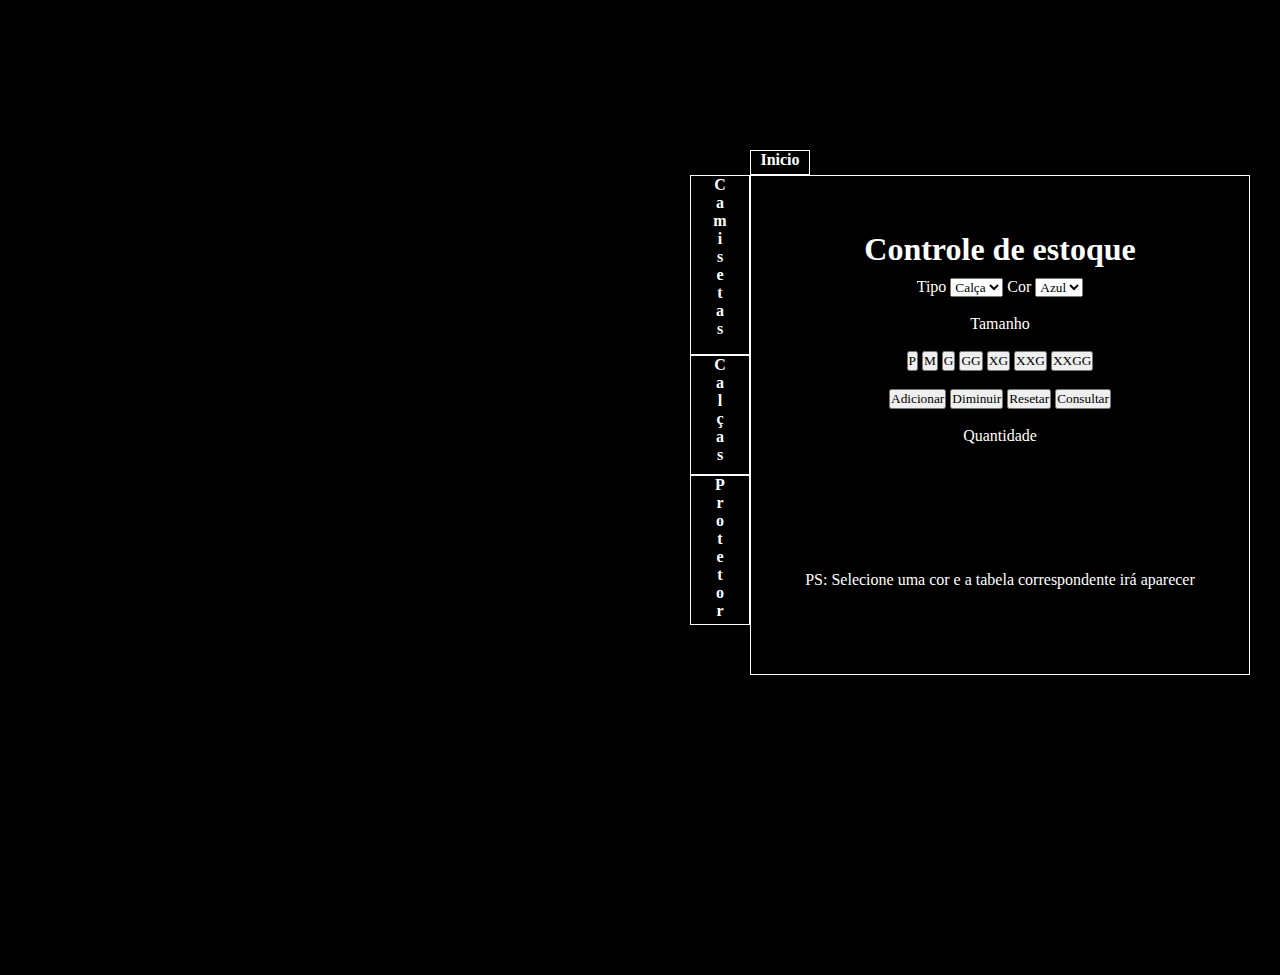
==== calcas.html @ 4fa41929 "Add files via upload" ====
<!DOCTYPE html>
<html lang="pt-br">
<head>
    <meta charset="UTF-8">
    <meta http-equiv="X-UA-Compatible" content="IE=edge">
    <meta name="viewport" content="width=device-width, initial-scale=1.0">
    <title>Controle de Uniformes</title>
    <link rel="stylesheet" href="./calcas.css">
    <!-- <script src="./node_modules/jquery/dist/jquery.min.js"></script> -->
</head>
<body> 

    
  <!-- Ir para o inicio -->
  <div id="inicio"><a href="../index.html">Inicio</a></div>

  <!-- Aba do estoque de camisetas -->
    <div id="camisetas">
      <a href="./camisetasFuncional.html"> C<br> a <br> m<br>i<br>s<br>e<br>t <br>a<br>s</a>
    </div>

    <!-- Aba do estoque de calças -->
    <div id="calcas">
      <a href="./calcas.html"> C<br> a <br> l<br>ç<br>a<br>s</a>
    </div>

     <!-- Aba do estoque de protetores -->
     <div id="protetor">
        <a href="./protetor.html"> P<br>r<br>o<br>t<br>e<br>t<br>o<br>r</a>
      </div>



      <!-- Aba para acessar o estoque de calças -->
      <!-- <div class="calcas">
        <a href="./Abas_Painel/calcas.html"> C<br> a <br> l<br>ç<br>a<br>s<br></a>

      </div> -->

      <div id="container-painel">
    <h1>Controle de estoque</h1>
    <label>Tipo</label>
    <select id="tipo" aria-label="Default select example">
        <option value="Calça ">Calça</option>
      </select>

      <label>Cor</label>
      <select id="cor" aria-label="Default select example" required="true">
          <option value="Azul" onclick="mostrarTabelaCalcaAzul()">Azul</option>
     
        </select> 

          <br> <br>
          <label>Tamanho</label> <br> <br>
          <!-- Select dando a opção do cliente escolher o tamanho -->
          <!-- <select id="tamanho" aria-label="Default select example" required="true">
            </select> -->
            <button value="P" id="tamanhoP" onclick="alterarTamanhoP()">P</button>
              <button value="M" id="tamanhoM" onclick="alterarTamanhoM()">M</button>
              <button value="G" id="tamanhoG" onclick="alterarTamanhoG()">G</button>
              <button value="GG" id="tamanhoGg" onclick="alterarTamanhoGg()">GG</button>
              <button value="XXG" id="tamanhoXg" onclick="alterarTamanhoXg()">XG</button>
              <button value="XXG" id="tamanhoXxg" onclick="alterarTamanhoXxg()">XXG</button>
              <button value="XXGG" id="tamanhoXxgg" onclick="alterarTamanhoXxgg()">XXGG</button>
             <br> <br>

             <!-- Campo de quantia para o cliente digitar a quantidade -->
          <!-- <div type="text" id="quantia1"> Digite a quantidade
            <input type="text" id="quantia" required="true">
          </div> <br><br> -->

          <button id="adicionar" >Adicionar</button>
          <button id="diminui">Diminuir</button> 
          <button id="resetar" onclick="zerarEstoque()">Resetar</button>
          <button >Consultar</button> <br><br>

          <label for="quantia" id="total">Quantidade</label><br><br><br><br><br><br><br><br>
          <p>PS: Selecione uma cor e a tabela correspondente irá aparecer</p>
        </div>

          <table class="table" id="calcaAzul" >
            <thead>
              <tr>
                <th scope="col">ID</th>
                <th scope="col">Tipo</th>
                <th scope="col">Cor</th>
                <th scope="col">Tamanho</th>
                <th scope="col">Quantidade</th>
              </tr>
            </thead>
            <tbody>
              <tr>
                <th scope="row">1</th>
                <td>Calças</td>
                <td>Azul</td>
                <td id="tamanhoP">P</td>
                <td id="totalEstoqueP">0</td>
              </tr>

              <tr>
                <th scope="row">2</th>
                <td>Calças</td>
                <td>Azul</td>
                <td id="tamanhoM">M</td>
                <td id="totalEstoqueM">0</td>
              </tr>
              <tr>

                <tr>
                  <th scope="row">3</th>
                  <td>Calças</td>
                  <td>Azul</td>
                  <td id="tamanhoG">G</td>
                  <td type='number' id="totalEstoqueG">0</td>
                </tr>

                <tr>
                  <th scope="row">4</th>
                  <td>Calças</td>
                  <td>Azul</td>
                  <td id="tamanhoGg">GG</td>
                  <td type='number' id="totalEstoqueGg">0</td>
                </tr>

                <tr>
                  <th scope="row">5</th>
                  <td>Calças</td>
                  <td>Azul</td>
                  <td id="tamanhoXg">XG</td>
                  <td type='number' id="totalEstoqueXg">0</td>
                </tr>

                <tr>
                  <th scope="row">6</th>
                  <td>Calças</td>
                  <td>Azul</td>
                  <td id="tamanhoXxg">XXG</td>
                  <td type='number' id="totalEstoqueXxg">0</td>
                </tr>

                <tr>
                  <th scope="row">6</th>
                  <td>Calças</td>
                  <td>Azul</td>
                  <td id="tamanhoXxgg">XXGG</td>
                  <td type='number' id="totalEstoqueXxgg">0</td>
                </tr>

            </tbody>
          </table>
        

      <script src="./calcas.js"></script>
       <!-- <script  type="text/javascript" src="./index.js"></script> -->
</body>
</html>
---- calcas.css ----
* {
    padding: 0;
    margin: 0;
    box-sizing: border-box;
    font-family: 'Roboto', serif;
}

body {
    background: #000;
    color: #fff;
    text-decoration: none;
}

a {
    color: #fff;
    text-decoration: none;
}

#container-painel {
    text-align: center;
    display: inline-block;
    justify-content: center;
     width: 500px;
     height: 500px;
     position: relative;
     top: -300px;
     left: 750px;
     border: 1px solid #fff;
 }

#container-painel h1 {
    margin-top: 5px;
    padding: 10px;
    padding-top: 50px;
}


/* Aba do painel de controle para acessar o estoque de camisetas */
#camisetas {
    color: #fff;
    font-weight: bold;
    text-align: center;
    width: 60px;
    height: 180px;
    position: relative; 
    display: flex;
    flex-direction: column;
    left: 690px;
    top: 150px;
    border: 1px solid #fff;
    z-index: 9999;  
}

/* Aba do painel de controle para acessar o estoque de calças */
#calcas {
    color: #fff;
    font-weight: bold;
    text-align: center;
    width: 60px;
    height: 120px;
    position: relative; 
    display: flex;
    flex-direction: column;
    left: 690px;
    top: 150px;
    border: 1px solid #fff;
    z-index: 9999;  
}

/* Aba do painel de controle para acessar o estoque de protetores auriculares */
#protetor {
    color: #fff;
    font-weight: bold;
    text-align: center;
    width: 60px;
    height: 150px;
    position: relative; 
    display: flex;
    flex-direction: column;
    left: 690px;
    top: 150px;
    border: 1px solid #fff;
    z-index: 9999;  
}

#inicio {
    color: #fff;
    font-weight: bold;
    text-align: center;
    width: 60px;
    height: 25px;
    position: relative; 
    display: flex;
    flex-direction: column;
    left: 750px;
    top:150px;
    border: 1px solid #fff;
    z-index: 9999;  
}

#calcaAzul {
    display: none;
    width: 300px;
}

#p{
    display: none;
}

table {
    position: relative;
    bottom: 700px;
    left: 1300px;
    border: 1px solid #fff;
}

table th row, table td {
    font-size: 20px;
    padding: 5px;
    margin: 5px;
    border: 1px solid #fff;
    text-align: center;
}
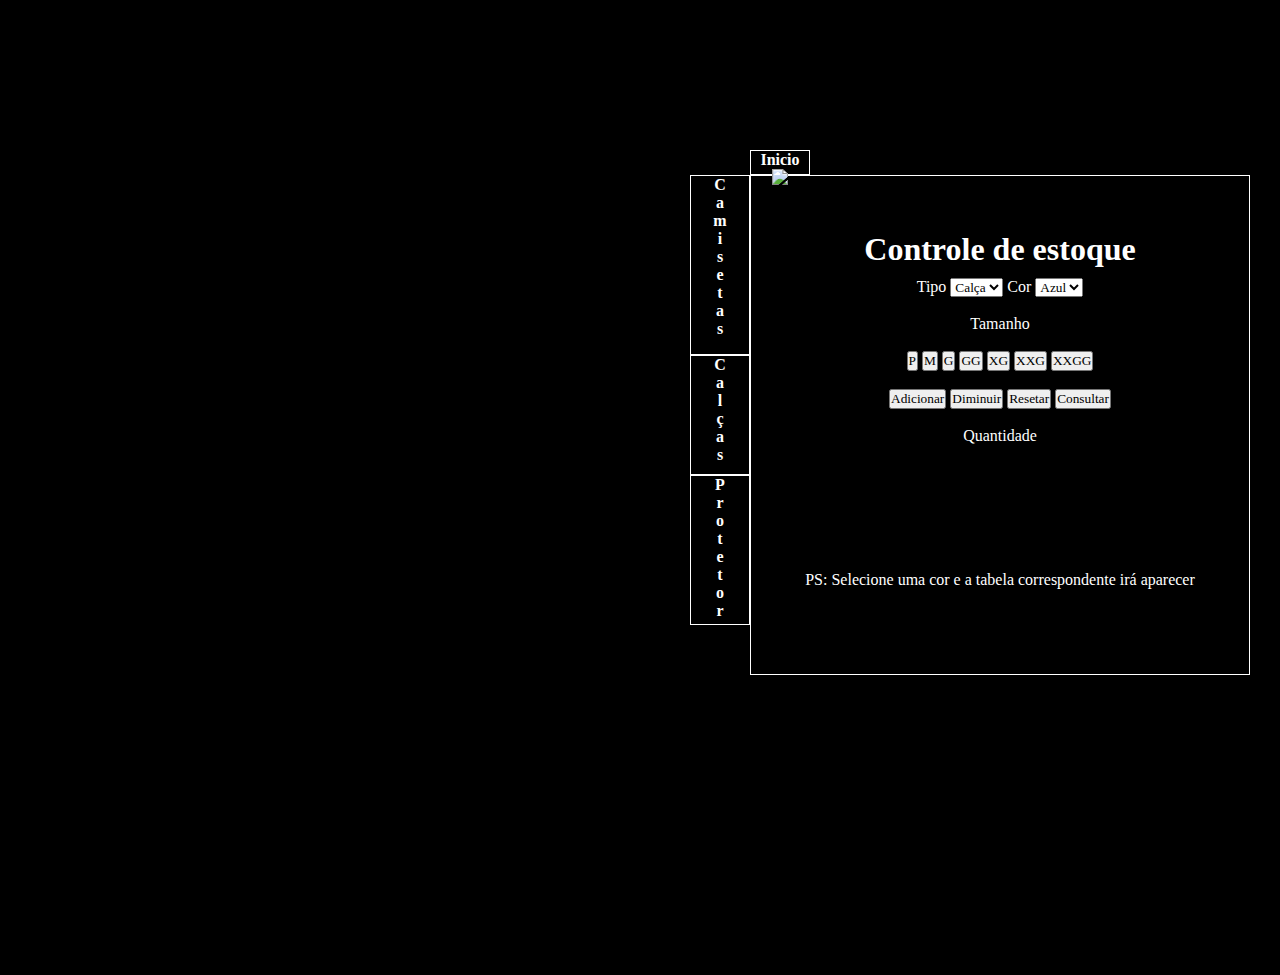
==== commit b58b0726: "Update calcas.html" ====
--- a/calcas.html
+++ b/calcas.html
@@ -12,7 +12,7 @@
 
     
   <!-- Ir para o inicio -->
-  <div id="inicio"><a href="../index.html">Inicio</a></div>
+  <div id="inicio" ><a href="./index.html">Inicio <img src="https://cdn-icons-png.flaticon.com/128/2/2144.png"> </a></div>
 
   <!-- Aba do estoque de camisetas -->
     <div id="camisetas">
@@ -29,14 +29,7 @@
         <a href="./protetor.html"> P<br>r<br>o<br>t<br>e<br>t<br>o<br>r</a>
       </div>
 
-
-
-      <!-- Aba para acessar o estoque de calças -->
-      <!-- <div class="calcas">
-        <a href="./Abas_Painel/calcas.html"> C<br> a <br> l<br>ç<br>a<br>s<br></a>
-
-      </div> -->
-
+    <!-- Container principal contendo todos os itens, exceto as abas de calça, camiseta, protetores e inicio-->
       <div id="container-painel">
     <h1>Controle de estoque</h1>
     <label>Tipo</label>
@@ -52,9 +45,8 @@
 
           <br> <br>
           <label>Tamanho</label> <br> <br>
-          <!-- Select dando a opção do cliente escolher o tamanho -->
-          <!-- <select id="tamanho" aria-label="Default select example" required="true">
-            </select> -->
+          <!-- Button para adicionar ao estoque o tamanho que for clicado na tabela correspondente -->
+    
             <button value="P" id="tamanhoP" onclick="alterarTamanhoP()">P</button>
               <button value="M" id="tamanhoM" onclick="alterarTamanhoM()">M</button>
               <button value="G" id="tamanhoG" onclick="alterarTamanhoG()">G</button>
@@ -64,20 +56,25 @@
               <button value="XXGG" id="tamanhoXxgg" onclick="alterarTamanhoXxgg()">XXGG</button>
              <br> <br>
 
-             <!-- Campo de quantia para o cliente digitar a quantidade -->
+             <!-- Campo de quantia para o cliente digitar a quantidade, irei adicionar no futuro essa opção -->
           <!-- <div type="text" id="quantia1"> Digite a quantidade
             <input type="text" id="quantia" required="true">
           </div> <br><br> -->
 
+            <!-- NÃO ESTÁ FUNCIONAL NO MOMENTO, IREI ADICIONAR EM BREVE -->
+            <!-- Botões de adicionar ao estoque, retirar, zerar o estoque e consultar o estoque -->
           <button id="adicionar" >Adicionar</button>
           <button id="diminui">Diminuir</button> 
           <button id="resetar" onclick="zerarEstoque()">Resetar</button>
           <button >Consultar</button> <br><br>
 
+          <!-- Irei acrescentar a opção de adicionar ao estoque de acordo com a quantidade digitada e usarei esses campos-->
           <label for="quantia" id="total">Quantidade</label><br><br><br><br><br><br><br><br>
           <p>PS: Selecione uma cor e a tabela correspondente irá aparecer</p>
         </div>
 
+    
+            <!-- Tabela com o campo de calças da cor azul -->
           <table class="table" id="calcaAzul" >
             <thead>
               <tr>
@@ -153,4 +150,4 @@
       <script src="./calcas.js"></script>
        <!-- <script  type="text/javascript" src="./index.js"></script> -->
 </body>
-</html>+</html>
